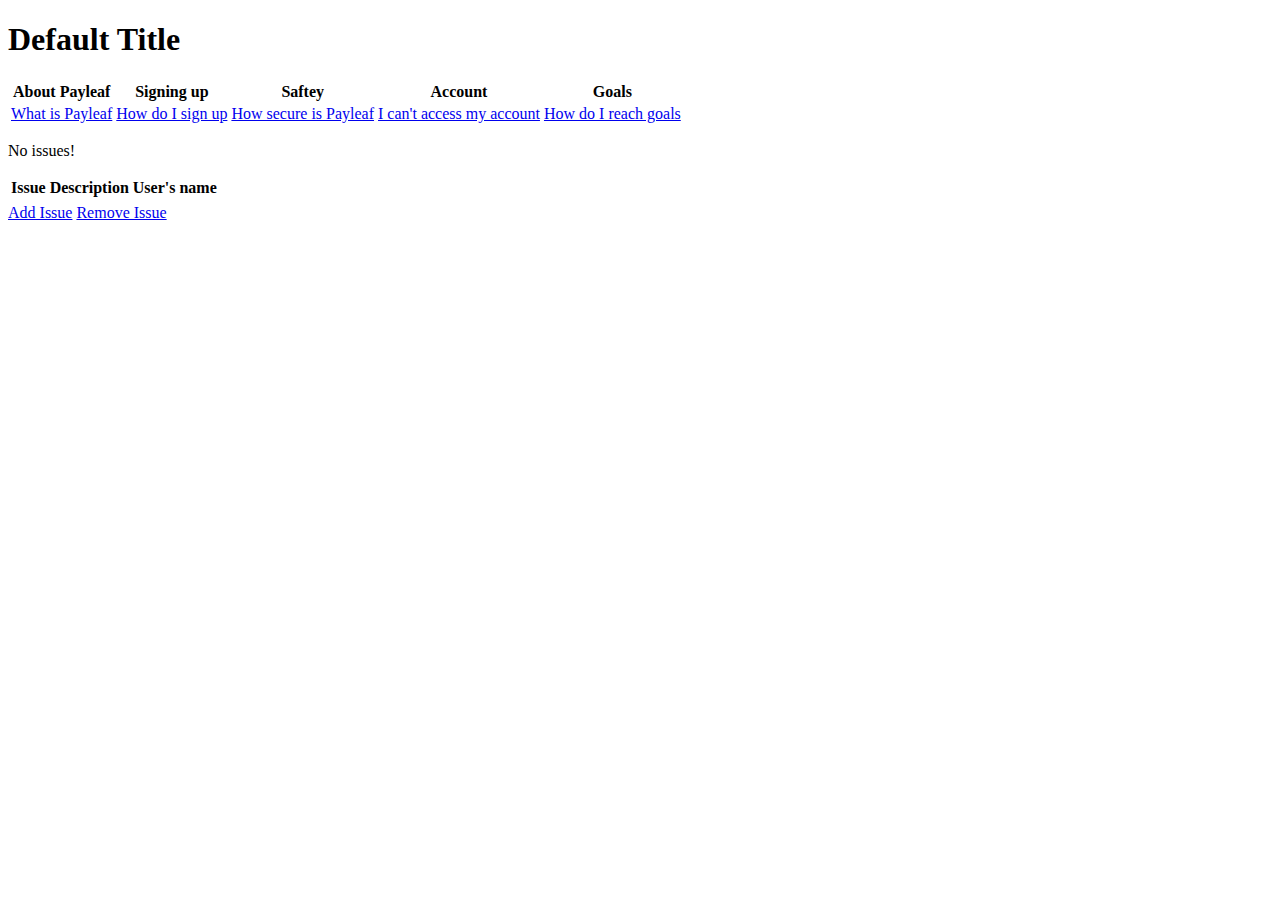
==== src/main/resources/templates/user/index.html @ 84418633 "Initial commit" ====
<!DOCTYPE html>
<html lang="en" xmlns:th="http://www.thymeleaf.org/">
<head th:replace="fragments :: head"></head>

<body class="container">

<h1 th:text="${title}">Default Title</h1>

<nav th:replace="fragments :: navigation"></nav>

<table class="table">

    <th>About Payleaf</th>
    <th>Signing up</th>
    <th>Saftey</th>
    <th>Account</th>
    <th>Goals</th>


    <tr>
        <td><a href="/support/about">What is Payleaf</a></td>
        <td><a href="/support/signup">How do I sign up</a></td>
        <td><a href="/support/security">How secure is Payleaf</a></td>
        <td><a href="/support/account">I can't access my account</a></td>
        <td><a href="/support/goals">How do I reach goals</a></td>
    </tr>

</table>



<p th:unless="${users} and ${users.size()}">No issues!</p>


<table class="table">

    <tr>
        <th>Issue</th>
        <th>Description</th>
        <th>User's name</th>
    </tr>

    <tr th:each="cheese : ${users}">
        <td th:text="${cheese.name}"></td>
        <td th:text="${cheese.description}"></td>
        <td th:text="${cheese.getName()}"></td>
    </tr>

</table>

<a href="cheese/add">Add Issue</a>
<a href="cheese/remove">Remove Issue</a>

</body>
</html>
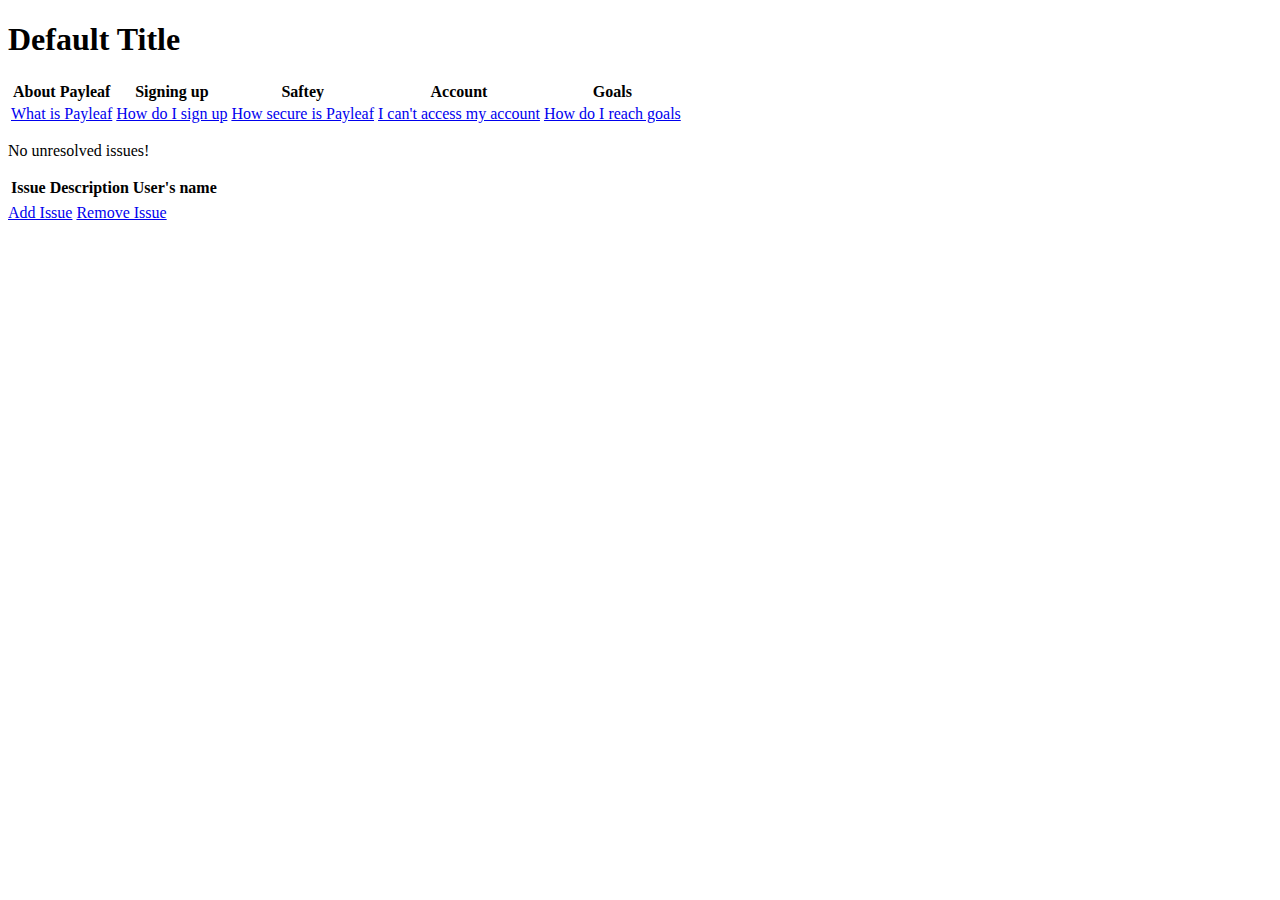
==== commit 88a3e464: "Added about link and style" ====
--- a/src/main/resources/templates/user/index.html
+++ b/src/main/resources/templates/user/index.html
@@ -29,7 +29,7 @@
 
 
 
-<p th:unless="${users} and ${users.size()}">No issues!</p>
+<p th:unless="${issues} and ${issues.size()}">No unresolved issues!</p>
 
 
 <table class="table">
@@ -40,16 +40,16 @@
         <th>User's name</th>
     </tr>
 
-    <tr th:each="cheese : ${users}">
-        <td th:text="${cheese.name}"></td>
-        <td th:text="${cheese.description}"></td>
-        <td th:text="${cheese.getName()}"></td>
+    <tr th:each="issue : ${issues}">
+        <td th:text="${issue.name}"></td>
+        <td th:text="${issue.description}"></td>
+        <td th:text="${issue.getName()}"></td>
     </tr>
 
 </table>
 
-<a href="cheese/add">Add Issue</a>
-<a href="cheese/remove">Remove Issue</a>
+<a href="issue/add">Add Issue</a>
+<a href="issue/remove">Remove Issue</a>
 
 </body>
 </html>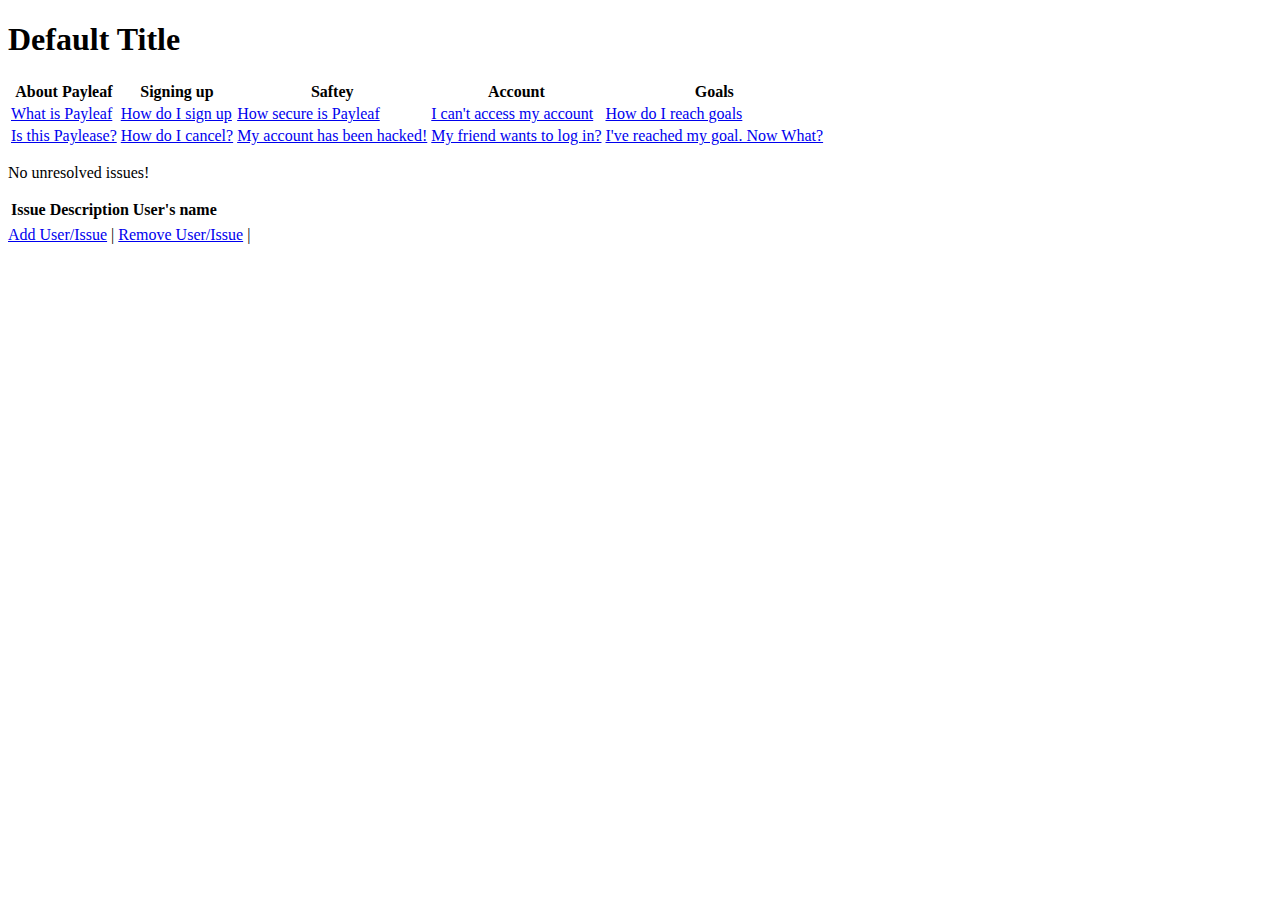
==== commit 1502b55e: "Cleaned up index and fragments, added "add.html", with a handler GET request." ====
--- a/src/main/resources/templates/user/index.html
+++ b/src/main/resources/templates/user/index.html
@@ -25,6 +25,14 @@
         <td><a href="/support/goals">How do I reach goals</a></td>
     </tr>
 
+    <tr>
+        <td><a href="/support/about">Is this Paylease?</a></td>
+        <td><a href="/support/signup">How do I cancel?</a></td>
+        <td><a href="/support/security">My account has been hacked!</a></td>
+        <td><a href="/support/account">My friend wants to log in?</a></td>
+        <td><a href="/support/goals">I've reached my goal. Now What?</a></td>
+    </tr>
+
 </table>
 
 
@@ -40,16 +48,16 @@
         <th>User's name</th>
     </tr>
 
-    <tr th:each="issue : ${issues}">
-        <td th:text="${issue.name}"></td>
-        <td th:text="${issue.description}"></td>
-        <td th:text="${issue.getName()}"></td>
+    <tr th:each="user : ${users}">
+        <td th:text="${user.name}"></td>
+        <td th:text="${user.description}"></td>
+        <td th:text="${user.issue.getName()}"></td>
     </tr>
 
 </table>
 
-<a href="issue/add">Add Issue</a>
-<a href="issue/remove">Remove Issue</a>
+<a href="/support/add">Add User/Issue</a> |
+<a href="user/remove">Remove User/Issue</a> |
 
 </body>
 </html>